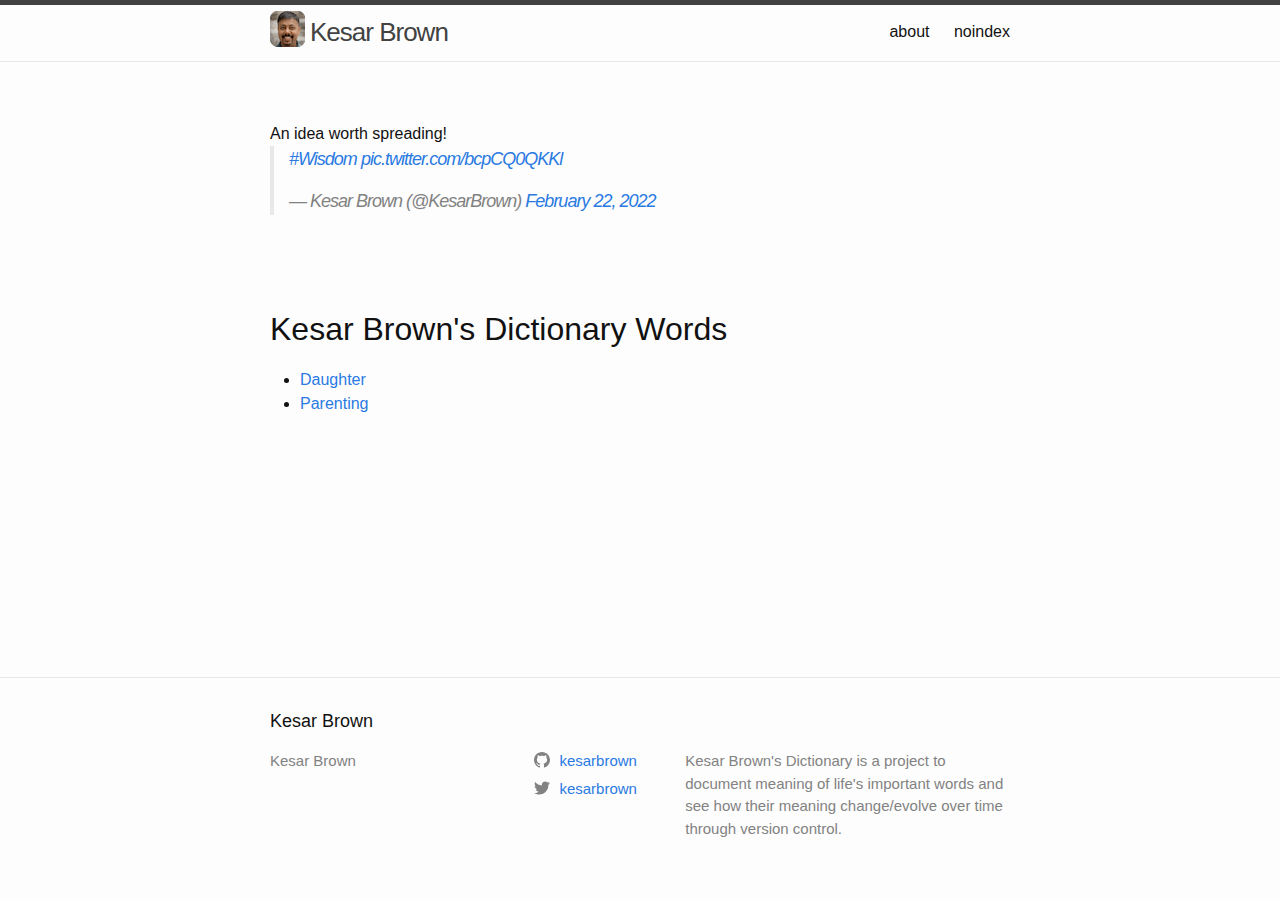
==== index.html @ 26e987a6 "Moment of truth" ====
<!DOCTYPE html>
<html lang="en"><head>
  <meta charset="utf-8">
  <meta http-equiv="X-UA-Compatible" content="IE=edge">
  <meta name="viewport" content="width=device-width, initial-scale=1"><!-- Begin Jekyll SEO tag v2.8.0 -->
<title>Kesar Brown | Kesar Brown’s Dictionary is a project to document meaning of life’s important words and see how their meaning change/evolve over time through version control.</title>
<meta name="generator" content="Jekyll v4.3.2" />
<meta property="og:title" content="Kesar Brown" />
<meta property="og:locale" content="en_US" />
<meta name="description" content="Kesar Brown’s Dictionary is a project to document meaning of life’s important words and see how their meaning change/evolve over time through version control." />
<meta property="og:description" content="Kesar Brown’s Dictionary is a project to document meaning of life’s important words and see how their meaning change/evolve over time through version control." />
<link rel="canonical" href="/" />
<meta property="og:url" content="/" />
<meta property="og:site_name" content="Kesar Brown" />
<meta property="og:type" content="website" />
<meta name="twitter:card" content="summary" />
<meta property="twitter:title" content="Kesar Brown" />
<script type="application/ld+json">
{"@context":"https://schema.org","@type":"WebSite","description":"Kesar Brown’s Dictionary is a project to document meaning of life’s important words and see how their meaning change/evolve over time through version control.","headline":"Kesar Brown","name":"Kesar Brown","publisher":{"@type":"Organization","logo":{"@type":"ImageObject","url":"/assets/img/kb_profile_regenerative_ai-rounded.png"}},"url":"/"}</script>
<!-- End Jekyll SEO tag -->
<link rel="stylesheet" href="/assets/main.css"><link type="application/atom+xml" rel="alternate" href="/feed.xml" title="Kesar Brown" /></head>
<body><header class="site-header" role="banner">

  <div class="wrapper"><a class="site-title" rel="author" href="/">Kesar Brown</a><nav class="site-nav">
        <input type="checkbox" id="nav-trigger" class="nav-trigger" />
        <label for="nav-trigger">
          <span class="menu-icon">
            <svg viewBox="0 0 18 15" width="18px" height="15px">
              <path d="M18,1.484c0,0.82-0.665,1.484-1.484,1.484H1.484C0.665,2.969,0,2.304,0,1.484l0,0C0,0.665,0.665,0,1.484,0 h15.032C17.335,0,18,0.665,18,1.484L18,1.484z M18,7.516C18,8.335,17.335,9,16.516,9H1.484C0.665,9,0,8.335,0,7.516l0,0 c0-0.82,0.665-1.484,1.484-1.484h15.032C17.335,6.031,18,6.696,18,7.516L18,7.516z M18,13.516C18,14.335,17.335,15,16.516,15H1.484 C0.665,15,0,14.335,0,13.516l0,0c0-0.82,0.665-1.483,1.484-1.483h15.032C17.335,12.031,18,12.695,18,13.516L18,13.516z"/>
            </svg>
          </span>
        </label>

        <div class="trigger">
            <a class="page-link" href="/about/">about</a>
            <a class="page-link" href="/noindex/">noindex</a>
        </div>
      </nav></div>
</header>
<main class="page-content" aria-label="Content">
      <div class="wrapper">
        <div class="home"><div class="page-content">
An idea worth spreading!
<blockquote class="twitter-tweet"><p lang="qme" dir="ltr"><a href="https://twitter.com/hashtag/Wisdom?src=hash&amp;ref_src=twsrc%5Etfw">#Wisdom</a> <a href="https://t.co/bcpCQ0QKKl">pic.twitter.com/bcpCQ0QKKl</a></p>&mdash; Kesar Brown (@KesarBrown) <a href="https://twitter.com/KesarBrown/status/1496121494606336006?ref_src=twsrc%5Etfw">February 22, 2022</a></blockquote> <script async="" src="https://platform.twitter.com/widgets.js" charset="utf-8"></script>
</div>

<div class="page-content">
<p><h1>Kesar Brown's Dictionary Words </h1>
<ul><li> <a href="/dictionary/daughter">Daughter</a> </li><li> <a href="/dictionary/parenting">Parenting</a> </li></ul>
</p>
</div>



  </div>

      </div>
    </main><footer class="site-footer h-card">
  <data class="u-url" href="/"></data>

  <div class="wrapper">

    <h2 class="footer-heading">Kesar Brown</h2>

    <div class="footer-col-wrapper">
      <div class="footer-col footer-col-1">
        <ul class="contact-list">
          <li class="p-name">Kesar Brown</li></ul>
      </div>

      <div class="footer-col footer-col-2"><ul class="social-media-list"><li><a href="https://github.com/kesarbrown"><svg class="svg-icon"><use xlink:href="/assets/minima-social-icons.svg#github"></use></svg> <span class="username">kesarbrown</span></a></li><li><a href="https://www.twitter.com/kesarbrown"><svg class="svg-icon"><use xlink:href="/assets/minima-social-icons.svg#twitter"></use></svg> <span class="username">kesarbrown</span></a></li></ul>
</div>

      <div class="footer-col footer-col-3">
        <p>Kesar Brown&#39;s Dictionary is a project to document meaning of life&#39;s important words and see how their meaning change/evolve over time through version control.</p>
      </div>
    </div>

  </div>

</footer>
</body>

</html>
---- assets/main.css ----
/**
 * Reset some basic elements
 */
body, h1, h2, h3, h4, h5, h6,
p, blockquote, pre, hr,
dl, dd, ol, ul, figure {
  margin: 0;
  padding: 0;
}

/**
 * Basic styling
 */
body {
  font: 400 16px/1.5 -apple-system, BlinkMacSystemFont, "Segoe UI", Roboto, Helvetica, Arial, sans-serif, "Apple Color Emoji", "Segoe UI Emoji", "Segoe UI Symbol";
  color: #111;
  background-color: #fdfdfd;
  -webkit-text-size-adjust: 100%;
  -webkit-font-feature-settings: "kern" 1;
  -moz-font-feature-settings: "kern" 1;
  -o-font-feature-settings: "kern" 1;
  font-feature-settings: "kern" 1;
  font-kerning: normal;
  display: flex;
  min-height: 100vh;
  flex-direction: column;
}

/**
 * Set `margin-bottom` to maintain vertical rhythm
 */
h1, h2, h3, h4, h5, h6,
p, blockquote, pre,
ul, ol, dl, figure,
.highlight {
  margin-bottom: 15px;
}

/**
 * `main` element
 */
main {
  display: block; /* Default value of `display` of `main` element is 'inline' in IE 11. */
}

/**
 * Images
 */
img {
  max-width: 100%;
  vertical-align: middle;
}

/**
 * Figures
 */
figure > img {
  display: block;
}

figcaption {
  font-size: 14px;
}

/**
 * Lists
 */
ul, ol {
  margin-left: 30px;
}

li > ul,
li > ol {
  margin-bottom: 0;
}

/**
 * Headings
 */
h1, h2, h3, h4, h5, h6 {
  font-weight: 400;
}

/**
 * Links
 */
a {
  color: #2a7ae2;
  text-decoration: none;
}
a:visited {
  color: #1756a9;
}
a:hover {
  color: #111;
  text-decoration: underline;
}
.social-media-list a:hover {
  text-decoration: none;
}
.social-media-list a:hover .username {
  text-decoration: underline;
}

/**
 * Blockquotes
 */
blockquote {
  color: #828282;
  border-left: 4px solid #e8e8e8;
  padding-left: 15px;
  font-size: 18px;
  letter-spacing: -1px;
  font-style: italic;
}
blockquote > :last-child {
  margin-bottom: 0;
}

/**
 * Code formatting
 */
pre,
code {
  font-size: 15px;
  border: 1px solid #e8e8e8;
  border-radius: 3px;
  background-color: #eef;
}

code {
  padding: 1px 5px;
}

pre {
  padding: 8px 12px;
  overflow-x: auto;
}
pre > code {
  border: 0;
  padding-right: 0;
  padding-left: 0;
}

/**
 * Wrapper
 */
.wrapper {
  max-width: -webkit-calc(800px - (30px * 2));
  max-width: calc(800px - (30px * 2));
  margin-right: auto;
  margin-left: auto;
  padding-right: 30px;
  padding-left: 30px;
}
@media screen and (max-width: 800px) {
  .wrapper {
    max-width: -webkit-calc(800px - (30px));
    max-width: calc(800px - (30px));
    padding-right: 15px;
    padding-left: 15px;
  }
}

/**
 * Clearfix
 */
.footer-col-wrapper:after, .wrapper:after {
  content: "";
  display: table;
  clear: both;
}

/**
 * Icons
 */
.svg-icon {
  width: 16px;
  height: 16px;
  display: inline-block;
  fill: #828282;
  padding-right: 5px;
  vertical-align: text-top;
}

.social-media-list li + li {
  padding-top: 5px;
}

/**
 * Tables
 */
table {
  margin-bottom: 30px;
  width: 100%;
  text-align: left;
  color: #3f3f3f;
  border-collapse: collapse;
  border: 1px solid #e8e8e8;
}
table tr:nth-child(even) {
  background-color: #f7f7f7;
}
table th, table td {
  padding: 10px 15px;
}
table th {
  background-color: #f0f0f0;
  border: 1px solid #dedede;
  border-bottom-color: #c9c9c9;
}
table td {
  border: 1px solid #e8e8e8;
}

/**
 * Site header
 */
.site-header {
  border-top: 5px solid #424242;
  border-bottom: 1px solid #e8e8e8;
  min-height: 55.95px;
  position: relative;
}

.site-title {
  font-size: 26px;
  font-weight: 300;
  line-height: 54px;
  letter-spacing: -1px;
  margin-bottom: 0;
  float: left;
}
.site-title, .site-title:visited {
  color: #424242;
}

.site-nav {
  float: right;
  line-height: 54px;
}
.site-nav .nav-trigger {
  display: none;
}
.site-nav .menu-icon {
  display: none;
}
.site-nav .page-link {
  color: #111;
  line-height: 1.5;
}
.site-nav .page-link:not(:last-child) {
  margin-right: 20px;
}
@media screen and (max-width: 600px) {
  .site-nav {
    position: absolute;
    top: 9px;
    right: 15px;
    background-color: #fdfdfd;
    border: 1px solid #e8e8e8;
    border-radius: 5px;
    text-align: right;
  }
  .site-nav label[for=nav-trigger] {
    display: block;
    float: right;
    width: 36px;
    height: 36px;
    z-index: 2;
    cursor: pointer;
  }
  .site-nav .menu-icon {
    display: block;
    float: right;
    width: 36px;
    height: 26px;
    line-height: 0;
    padding-top: 10px;
    text-align: center;
  }
  .site-nav .menu-icon > svg {
    fill: #424242;
  }
  .site-nav input ~ .trigger {
    clear: both;
    display: none;
  }
  .site-nav input:checked ~ .trigger {
    display: block;
    padding-bottom: 5px;
  }
  .site-nav .page-link {
    display: block;
    padding: 5px 10px;
    margin-left: 20px;
  }
  .site-nav .page-link:not(:last-child) {
    margin-right: 0;
  }
}

/**
 * Site footer
 */
.site-footer {
  border-top: 1px solid #e8e8e8;
  padding: 30px 0;
}

.footer-heading {
  font-size: 18px;
  margin-bottom: 15px;
}

.contact-list,
.social-media-list {
  list-style: none;
  margin-left: 0;
}

.footer-col-wrapper {
  font-size: 15px;
  color: #828282;
  margin-left: -15px;
}

.footer-col {
  float: left;
  margin-bottom: 15px;
  padding-left: 15px;
}

.footer-col-1 {
  width: -webkit-calc(35% - (30px / 2));
  width: calc(35% - (30px / 2));
}

.footer-col-2 {
  width: -webkit-calc(20% - (30px / 2));
  width: calc(20% - (30px / 2));
}

.footer-col-3 {
  width: -webkit-calc(45% - (30px / 2));
  width: calc(45% - (30px / 2));
}

@media screen and (max-width: 800px) {
  .footer-col-1,
  .footer-col-2 {
    width: -webkit-calc(50% - (30px / 2));
    width: calc(50% - (30px / 2));
  }
  .footer-col-3 {
    width: -webkit-calc(100% - (30px / 2));
    width: calc(100% - (30px / 2));
  }
}
@media screen and (max-width: 600px) {
  .footer-col {
    float: none;
    width: -webkit-calc(100% - (30px / 2));
    width: calc(100% - (30px / 2));
  }
}
/**
 * Page content
 */
.page-content {
  padding: 30px 0;
  flex: 1;
}

.page-heading {
  font-size: 32px;
}

.post-list-heading {
  font-size: 28px;
}

.post-list {
  margin-left: 0;
  list-style: none;
}
.post-list > li {
  margin-bottom: 30px;
}

.post-meta {
  font-size: 14px;
  color: #828282;
}

.post-link {
  display: block;
  font-size: 24px;
}

/**
 * Posts
 */
.post-header {
  margin-bottom: 30px;
}

.post-title {
  font-size: 42px;
  letter-spacing: -1px;
  line-height: 1;
}
@media screen and (max-width: 800px) {
  .post-title {
    font-size: 36px;
  }
}

.post-content {
  margin-bottom: 30px;
}
.post-content h2 {
  font-size: 32px;
}
@media screen and (max-width: 800px) {
  .post-content h2 {
    font-size: 28px;
  }
}
.post-content h3 {
  font-size: 26px;
}
@media screen and (max-width: 800px) {
  .post-content h3 {
    font-size: 22px;
  }
}
.post-content h4 {
  font-size: 20px;
}
@media screen and (max-width: 800px) {
  .post-content h4 {
    font-size: 18px;
  }
}

/**
 * Syntax highlighting styles
 */
.highlight {
  background: #fff;
}
.highlighter-rouge .highlight {
  background: #eef;
}
.highlight .c {
  color: #998;
  font-style: italic;
}
.highlight .err {
  color: #a61717;
  background-color: #e3d2d2;
}
.highlight .k {
  font-weight: bold;
}
.highlight .o {
  font-weight: bold;
}
.highlight .cm {
  color: #998;
  font-style: italic;
}
.highlight .cp {
  color: #999;
  font-weight: bold;
}
.highlight .c1 {
  color: #998;
  font-style: italic;
}
.highlight .cs {
  color: #999;
  font-weight: bold;
  font-style: italic;
}
.highlight .gd {
  color: #000;
  background-color: #fdd;
}
.highlight .gd .x {
  color: #000;
  background-color: #faa;
}
.highlight .ge {
  font-style: italic;
}
.highlight .gr {
  color: #a00;
}
.highlight .gh {
  color: #999;
}
.highlight .gi {
  color: #000;
  background-color: #dfd;
}
.highlight .gi .x {
  color: #000;
  background-color: #afa;
}
.highlight .go {
  color: #888;
}
.highlight .gp {
  color: #555;
}
.highlight .gs {
  font-weight: bold;
}
.highlight .gu {
  color: #aaa;
}
.highlight .gt {
  color: #a00;
}
.highlight .kc {
  font-weight: bold;
}
.highlight .kd {
  font-weight: bold;
}
.highlight .kp {
  font-weight: bold;
}
.highlight .kr {
  font-weight: bold;
}
.highlight .kt {
  color: #458;
  font-weight: bold;
}
.highlight .m {
  color: #099;
}
.highlight .s {
  color: #d14;
}
.highlight .na {
  color: #008080;
}
.highlight .nb {
  color: #0086B3;
}
.highlight .nc {
  color: #458;
  font-weight: bold;
}
.highlight .no {
  color: #008080;
}
.highlight .ni {
  color: #800080;
}
.highlight .ne {
  color: #900;
  font-weight: bold;
}
.highlight .nf {
  color: #900;
  font-weight: bold;
}
.highlight .nn {
  color: #555;
}
.highlight .nt {
  color: #000080;
}
.highlight .nv {
  color: #008080;
}
.highlight .ow {
  font-weight: bold;
}
.highlight .w {
  color: #bbb;
}
.highlight .mf {
  color: #099;
}
.highlight .mh {
  color: #099;
}
.highlight .mi {
  color: #099;
}
.highlight .mo {
  color: #099;
}
.highlight .sb {
  color: #d14;
}
.highlight .sc {
  color: #d14;
}
.highlight .sd {
  color: #d14;
}
.highlight .s2 {
  color: #d14;
}
.highlight .se {
  color: #d14;
}
.highlight .sh {
  color: #d14;
}
.highlight .si {
  color: #d14;
}
.highlight .sx {
  color: #d14;
}
.highlight .sr {
  color: #009926;
}
.highlight .s1 {
  color: #d14;
}
.highlight .ss {
  color: #990073;
}
.highlight .bp {
  color: #999;
}
.highlight .vc {
  color: #008080;
}
.highlight .vg {
  color: #008080;
}
.highlight .vi {
  color: #008080;
}
.highlight .il {
  color: #099;
}

.site-title::before {
  content: url("/assets/img/kb_profile_regenerative_ai-rounded-small.png");
  display: inline-block;
  position: relative;
  width: 40px;
  top: 6px;
}

/*# sourceMappingURL=main.css.map */
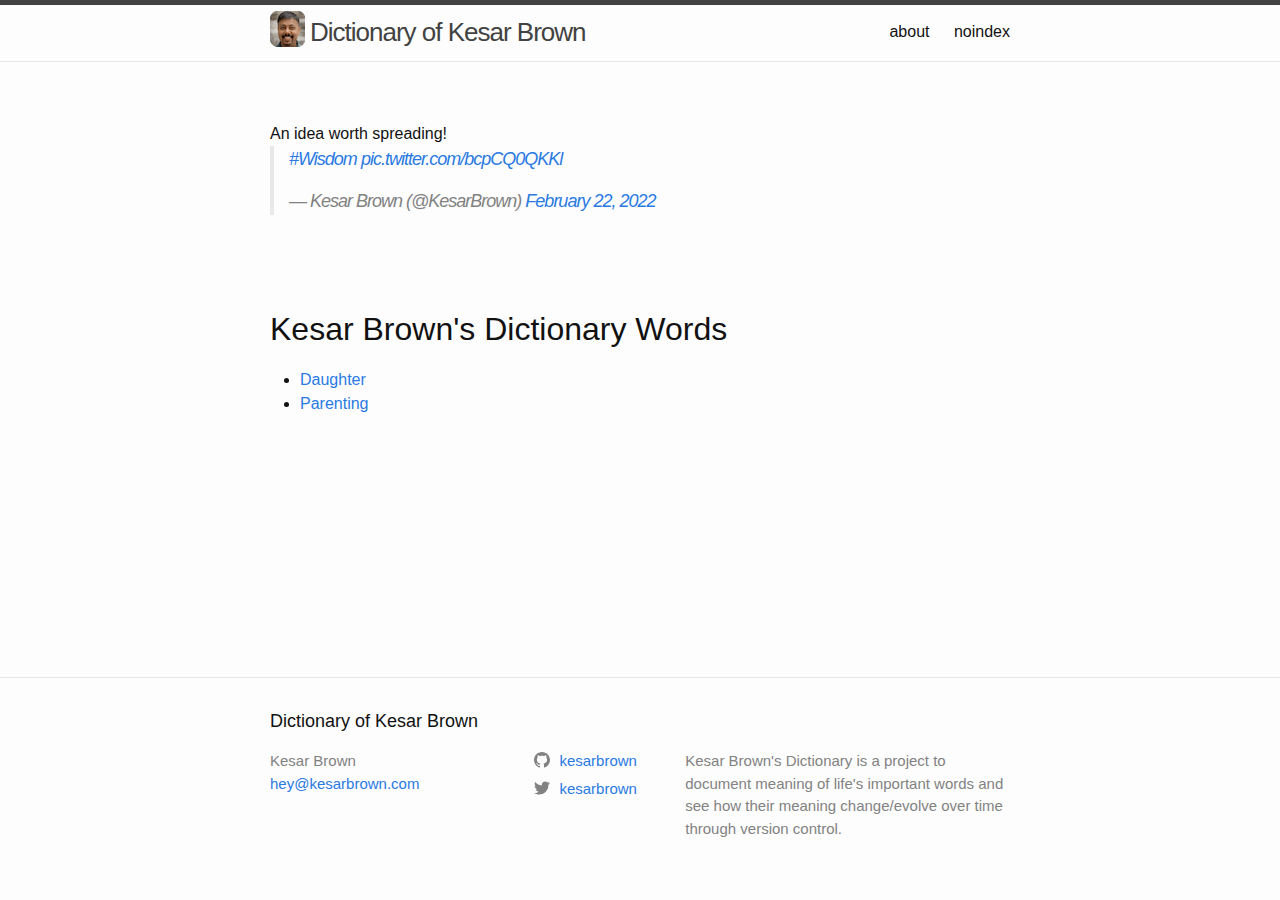
==== commit 24bbe912: "Add Analytics" ====
--- a/index.html
+++ b/index.html
@@ -3,25 +3,34 @@
   <meta charset="utf-8">
   <meta http-equiv="X-UA-Compatible" content="IE=edge">
   <meta name="viewport" content="width=device-width, initial-scale=1"><!-- Begin Jekyll SEO tag v2.8.0 -->
-<title>Kesar Brown | Kesar Brown’s Dictionary is a project to document meaning of life’s important words and see how their meaning change/evolve over time through version control.</title>
+<title>Dictionary of Kesar Brown | Kesar Brown’s Dictionary is a project to document meaning of life’s important words and see how their meaning change/evolve over time through version control.</title>
 <meta name="generator" content="Jekyll v4.3.2" />
-<meta property="og:title" content="Kesar Brown" />
+<meta property="og:title" content="Dictionary of Kesar Brown" />
+<meta name="author" content="Kesar Brown" />
 <meta property="og:locale" content="en_US" />
 <meta name="description" content="Kesar Brown’s Dictionary is a project to document meaning of life’s important words and see how their meaning change/evolve over time through version control." />
 <meta property="og:description" content="Kesar Brown’s Dictionary is a project to document meaning of life’s important words and see how their meaning change/evolve over time through version control." />
 <link rel="canonical" href="/" />
 <meta property="og:url" content="/" />
-<meta property="og:site_name" content="Kesar Brown" />
+<meta property="og:site_name" content="Dictionary of Kesar Brown" />
 <meta property="og:type" content="website" />
 <meta name="twitter:card" content="summary" />
-<meta property="twitter:title" content="Kesar Brown" />
+<meta property="twitter:title" content="Dictionary of Kesar Brown" />
 <script type="application/ld+json">
-{"@context":"https://schema.org","@type":"WebSite","description":"Kesar Brown’s Dictionary is a project to document meaning of life’s important words and see how their meaning change/evolve over time through version control.","headline":"Kesar Brown","name":"Kesar Brown","publisher":{"@type":"Organization","logo":{"@type":"ImageObject","url":"/assets/img/kb_profile_regenerative_ai-rounded.png"}},"url":"/"}</script>
+{"@context":"https://schema.org","@type":"WebSite","author":{"@type":"Person","name":"Kesar Brown"},"description":"Kesar Brown’s Dictionary is a project to document meaning of life’s important words and see how their meaning change/evolve over time through version control.","headline":"Dictionary of Kesar Brown","name":"Dictionary of Kesar Brown","publisher":{"@type":"Organization","logo":{"@type":"ImageObject","url":"/assets/img/kb_profile_regenerative_ai-rounded.png"},"name":"Kesar Brown"},"url":"/"}</script>
 <!-- End Jekyll SEO tag -->
-<link rel="stylesheet" href="/assets/main.css"><link type="application/atom+xml" rel="alternate" href="/feed.xml" title="Kesar Brown" /></head>
+<link rel="stylesheet" href="/assets/main.css"><link type="application/atom+xml" rel="alternate" href="/feed.xml" title="Dictionary of Kesar Brown" /><script async src="https://www.googletagmanager.com/gtag/js?id=G-PQB4QRWJD0"></script>
+<script>
+window.dataLayer = window.dataLayer || [];
+function gtag(){dataLayer.push(arguments);}
+gtag('js', new Date());
+
+gtag('config', 'G-PQB4QRWJD0');
+</script>
+</head>
 <body><header class="site-header" role="banner">
 
-  <div class="wrapper"><a class="site-title" rel="author" href="/">Kesar Brown</a><nav class="site-nav">
+  <div class="wrapper"><a class="site-title" rel="author" href="/">Dictionary of Kesar Brown</a><nav class="site-nav">
         <input type="checkbox" id="nav-trigger" class="nav-trigger" />
         <label for="nav-trigger">
           <span class="menu-icon">
@@ -60,12 +69,12 @@
 
   <div class="wrapper">
 
-    <h2 class="footer-heading">Kesar Brown</h2>
+    <h2 class="footer-heading">Dictionary of Kesar Brown</h2>
 
     <div class="footer-col-wrapper">
       <div class="footer-col footer-col-1">
         <ul class="contact-list">
-          <li class="p-name">Kesar Brown</li></ul>
+          <li class="p-name">Kesar Brown</li><li><a class="u-email" href="mailto:hey@kesarbrown.com">hey@kesarbrown.com</a></li></ul>
       </div>
 
       <div class="footer-col footer-col-2"><ul class="social-media-list"><li><a href="https://github.com/kesarbrown"><svg class="svg-icon"><use xlink:href="/assets/minima-social-icons.svg#github"></use></svg> <span class="username">kesarbrown</span></a></li><li><a href="https://www.twitter.com/kesarbrown"><svg class="svg-icon"><use xlink:href="/assets/minima-social-icons.svg#twitter"></use></svg> <span class="username">kesarbrown</span></a></li></ul>
